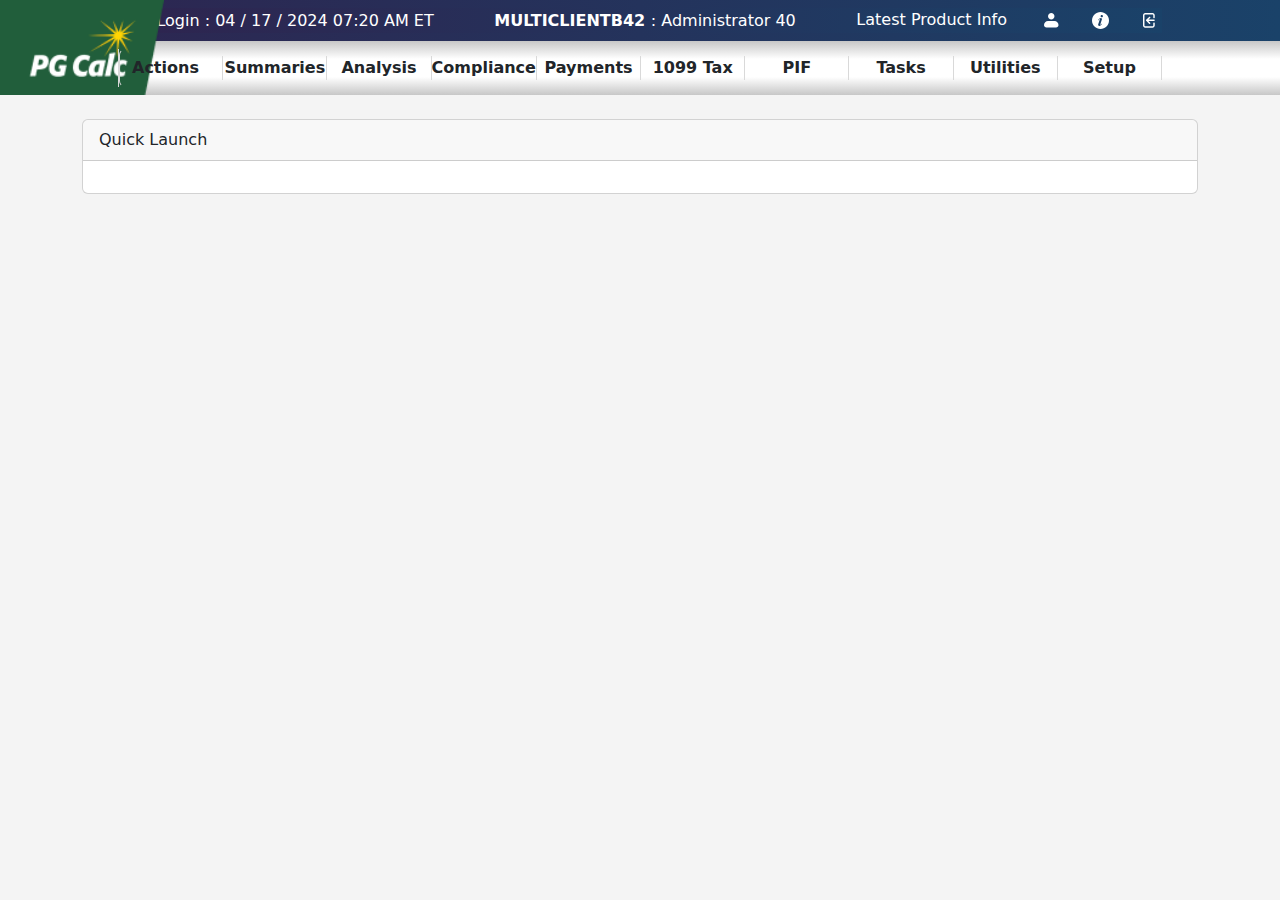
==== demo.html @ 1af661b7 "demo" ====
<!DOCTYPE html>
<html lang="en">
<head>
    <meta charset="UTF-8">
    <meta name="viewport" content="width=device-width, initial-scale=1.0">
    <title>Document</title>
    <link rel="stylesheet" href="assets/vendors/bootstrap/css/bootstrap.min.css">
    <link rel="stylesheet" href="assets/css/style.css">
</head>
<body>
    <nav class="navbar position-relative p-0">
        <div class="p logo position-absolute top-0 start-0">
            <a href=""><img src="assets/img/logo.png" class="image-fluid" alt=""></a>
        </div>
        <!-- <div class="position-absolute top-0 end-0"></div> -->
        <div class="container px-5">
            <div class="top-header d-flex justify-content-between w-100 align-items-center my-2">
                <div><p class="m-0">Last Login : 04 / 17 / 2024  07:20 AM ET</p></div>
                <div><p class="m-0"><span>MULTICLIENTB42 </span> : Administrator 40</p></div>
                <div>
                    <ul class="list-unstyled d-flex justify-content-between m-0 cursor-pointer gap-4">
                        <li class="pe-2">Latest Product Info</li>
                        <li><a href=""><img src="assets/img/profile.svg" alt=""></a></li>
                        <li><a href=""><img src="assets/img/info.svg" alt=""></a></li>
                        <li><a href=""><img src="assets/img/logout.svg" alt=""></a></li>
                    </ul>
                </div>
            </div>
        </div>
        <div class="menu w-100 py-2">
            <div class="container d-flex justify-content-between align-items-center px-5 fw-medium">
                <div class="dropdown w-100">
                    <a class="btn" href="#" role="button" data-bs-toggle="dropdown" aria-expanded="false">
                      Actions
                    </a>
                    <div class="dropdown-menu">
                        <div class="container">
                            <div class="row mx-0 px-3">
                                <p class="fs-4 fw-bold text-success px-3 pt-2">Actions</p>
                            </div>
                            <div class="row px-3 bg-light mx-3 py-3">
                                <div class="col-md-3">
                                    <ul class="list-unstyled gap-2">
                                       <a href="" class="nav-link px-0 text-dark"><li>Person Search</li></a> 
                                       <a href="" class="nav-link px-0 text-dark"><li>Data Sync</li></a>
                                       <a href="" class="nav-link px-0 text-dark"><li>Remainder Search</li></a>
                                       <a href="" class="nav-link px-0 text-dark"><li>Gift Search</li></a>
                                       <a href="" class="nav-link px-0 text-dark"><li>Add Person / Advisor</li></a>
                                       <a href="" class="nav-link px-0 text-dark"><li>Add Gift / Person from File</li></a>
                                    </ul>
                                </div>
                                <div class="col-md-3">
                                    <ul class="list-unstyled">
                                        <a href="" class="nav-link px-0 text-dark"><li>Maintain Fund / Pool Values</li></a>
                                        <a href="" class="nav-link px-0 text-dark"><li>Maintain Historical Gift Values</li></a>
                                        <a href="" class="nav-link px-0 text-dark"><li>Copy Gift Values to Historical Table</li></a>
                                    </ul>
                                </div>
                                <div class="col-md-3">
                                    <ul class="list-unstyled">
                                        <a href="" class="nav-link px-0 text-dark"><li>CashTrac CGA Market Values</li></a>
                                    </ul>
                                </div>
                                <div class="col-md-3">
                                    <ul class="list-unstyled">
                                        <a href="" class="nav-link px-0 text-dark"><li>Globally Update Seasonal Adrs</li></a>
                                    </ul>
                                </div>
                            </div>               
                        </div>
                        
                        <!-- <ul class="">
                            <li><a class="dropdown-item" href="#">Action</a></li>
                            <li><a class="dropdown-item" href="#">Another action</a></li>
                            <li><a class="dropdown-item" href="#">Something else here</a></li>
                        </ul> -->
                    </div>
                    
                </div>
                <div class="w-100 text-center">Summaries</div>
                <div class="w-100 text-center">Analysis</div>
                <div class="w-100 text-center">Compliance</div>
                <div class="w-100 text-center">Payments</div>
                <div class="w-100 text-center">1099 Tax</div>
                <div class="w-100 text-center">PIF</div>
                <div class="w-100 text-center">Tasks</div>
                <div class="w-100 text-center">Utilities</div>
                <div class="w-100 text-center">Setup</div>
            </div>
        </div>
    </nav>

    <div class="container py-4">
        <div class="card">
            <div class="card-header">
                Quick Launch
            </div>
            <div class="card-body">
              
            </div>
        </div>
    </div>
</body>
<script src="assets/vendors/bootstrap/js/bootstrap.bundle.min.js"></script>
<!-- <script src="vendors/bootstrap/js/bootstrap.min.js"></script> -->
</html>
---- assets/css/style.css ----
body{
    background-color: #F4F4F4;
}
.top-header{
    background: linear-gradient(to right, #2E244F, #1A4269);
    color: white;
}
p span{font-weight: bold;}
.navbar{
    background: linear-gradient(to right, #2E244F, #1A4269);
}
.cursor-pointer {
    cursor: pointer;
}
.menu{
    background: linear-gradient(to bottom, #C7C7C7,#fff,#fff, #C7C7C7);
    height: 100%;
}
.logo{height: 100%;}
.logo img{height: 100%;}


.fw-medium >  .dropdown > a{
    font-weight: 600;
    border-left:1px solid #D9D9D9;
}


.fw-medium > div{
    font-weight: 600;
    border-left:1px solid #D9D9D9;
}
.fw-medium > div:last-child{
    border-right:1px solid #D9D9D9;
}


/* ======================== */

.bg-login{
    background-image: url(/assets/img/login-bg.png);
    background-size: cover;
    background-position: center;
    object-fit: fill;
    /* height: 100vh; */
  
}

.bg-light-card{
    background-color: rgba(255, 255, 255, .6);
    border-radius: 8px;
    border:1.5px solid rgba(255, 255, 255, .6)  ;
   
    /* background-blend-mode: multiply; */
    /* filter: blur(8px);
    -webkit-filter: blur(8px); */
}
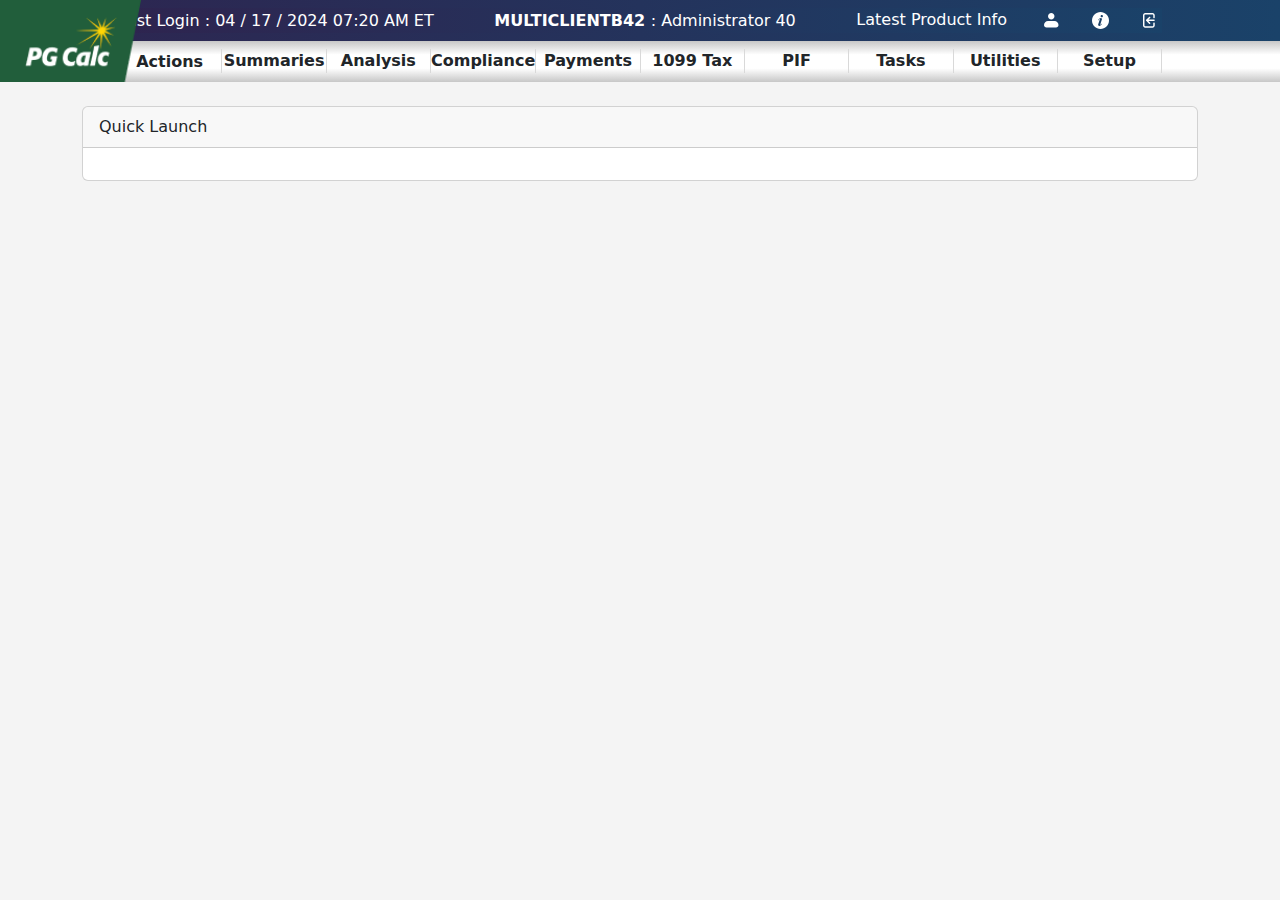
==== commit 0fb5ebe5: "check1" ====
--- a/demo.html
+++ b/demo.html
@@ -29,8 +29,8 @@
         </div>
         <div class="menu w-100 py-2">
             <div class="container d-flex justify-content-between align-items-center px-5 fw-medium">
-                <div class="dropdown w-100">
-                    <a class="btn" href="#" role="button" data-bs-toggle="dropdown" aria-expanded="false">
+                <div class="dropdown w-100 text-center py-0 border-0">
+                    <a class="btn px-0 py-0 border-0" href="#" role="button" data-bs-toggle="dropdown" aria-expanded="false">
                       Actions
                     </a>
                     <div class="dropdown-menu">
